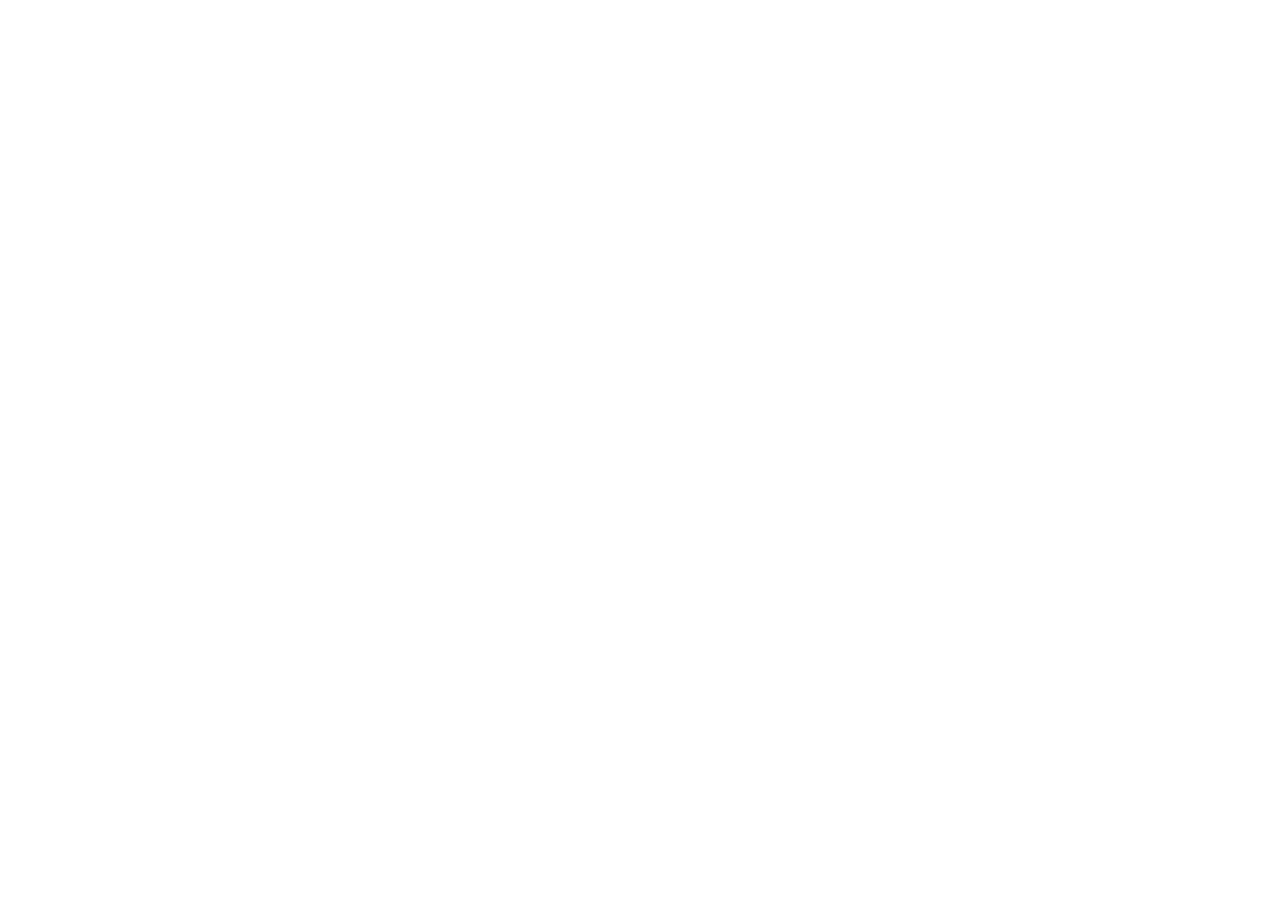
==== MonthCalender/index.html @ 06f99d70 "Add 'MonthCalender/' from commit '050fdc18ed589e28828a6c71d8e9e3cfb63324b7' git-subtree-dir: MonthCa" ====
<!DOCTYPE html>
<html lang="en">
<head>
    <meta charset="UTF-8">
    <meta name="viewport" content="width=device-width, initial-scale=1.0">
    <title>Month Calender</title>
</head>
<body>
    
</body>
</html>
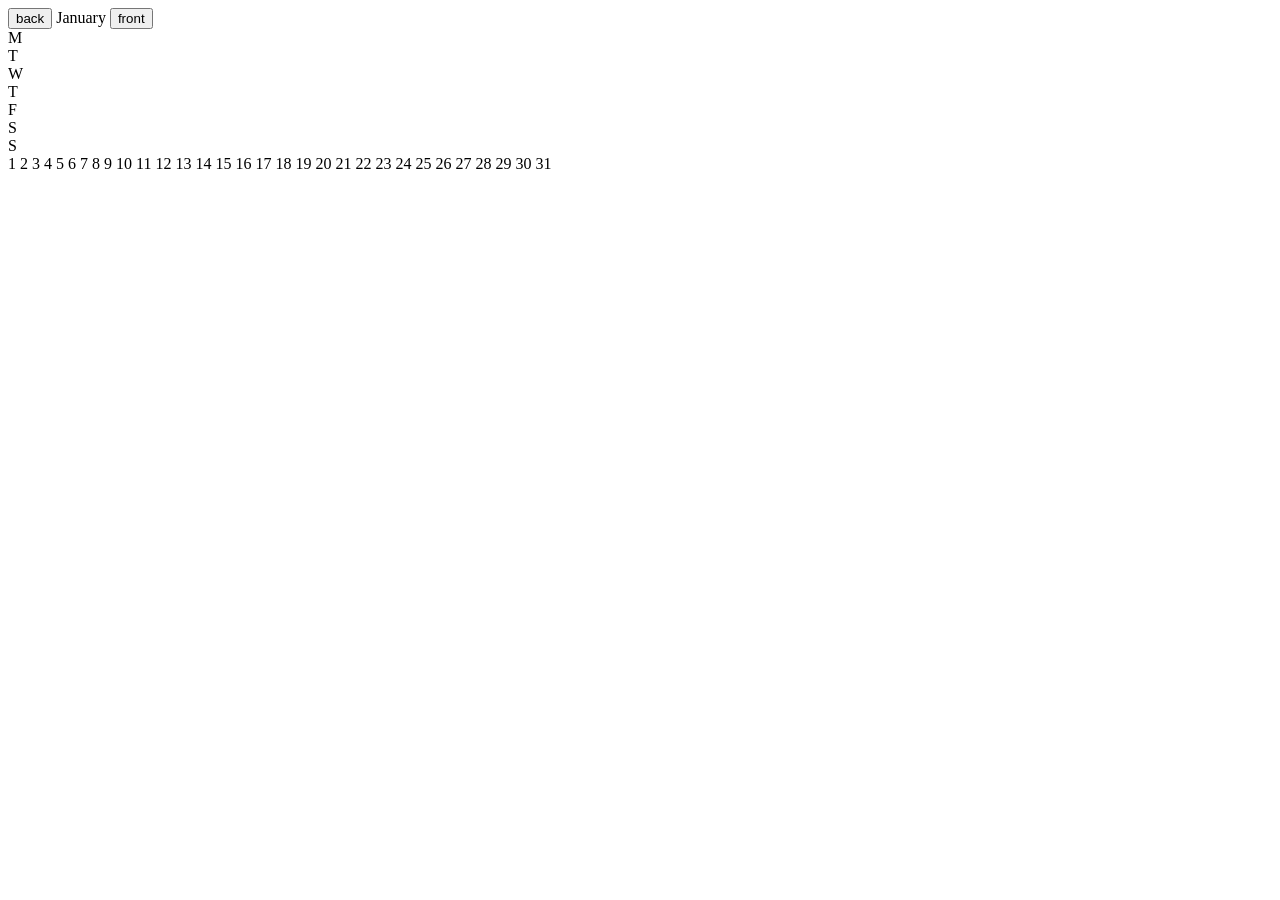
==== commit a48513a6: "basic calender structure" ====
--- a/MonthCalender/index.html
+++ b/MonthCalender/index.html
@@ -4,8 +4,26 @@
     <meta charset="UTF-8">
     <meta name="viewport" content="width=device-width, initial-scale=1.0">
     <title>Month Calender</title>
+    <link rel="stylesheet" href="styles/style.css">
 </head>
 <body>
-    
+    <main>
+        <div class="container">
+            <div class="top">
+                <button> back </button>
+                <span> January </span>
+                <button> front </button>
+            </div>
+            <div class="dates">
+                <div> M </div> <div> T </div> <div> W </div> <div> T </div> <div> F </div> <div> S </div> <div> S </div>
+                <span> 1 </span> <span> 2 </span> <span> 3 </span> <span> 4 </span> <span> 5 </span> <span> 6 </span> <span> 7 </span>
+                <span> 8 </span> <span> 9 </span> <span> 10 </span> <span> 11 </span> <span> 12 </span> <span> 13 </span> <span> 14 </span>
+                <span> 15 </span> <span> 16 </span> <span> 17 </span> <span> 18 </span> <span> 19 </span> <span> 20 </span> <span> 21 </span>
+                <span> 22 </span> <span> 23 </span> <span> 24 </span> <span> 25 </span> <span> 26 </span> <span> 27 </span> <span> 28 </span>
+                <span> 29 </span> <span> 30 </span> <span> 31 </span>
+            </div>
+        </div>
+    </main>
+    <script src="Scripts/scripts.js"></script>
 </body>
 </html>
--- a/MonthCalender/styles/style.css
+++ b/MonthCalender/styles/style.css
@@ -0,0 +1 @@
+
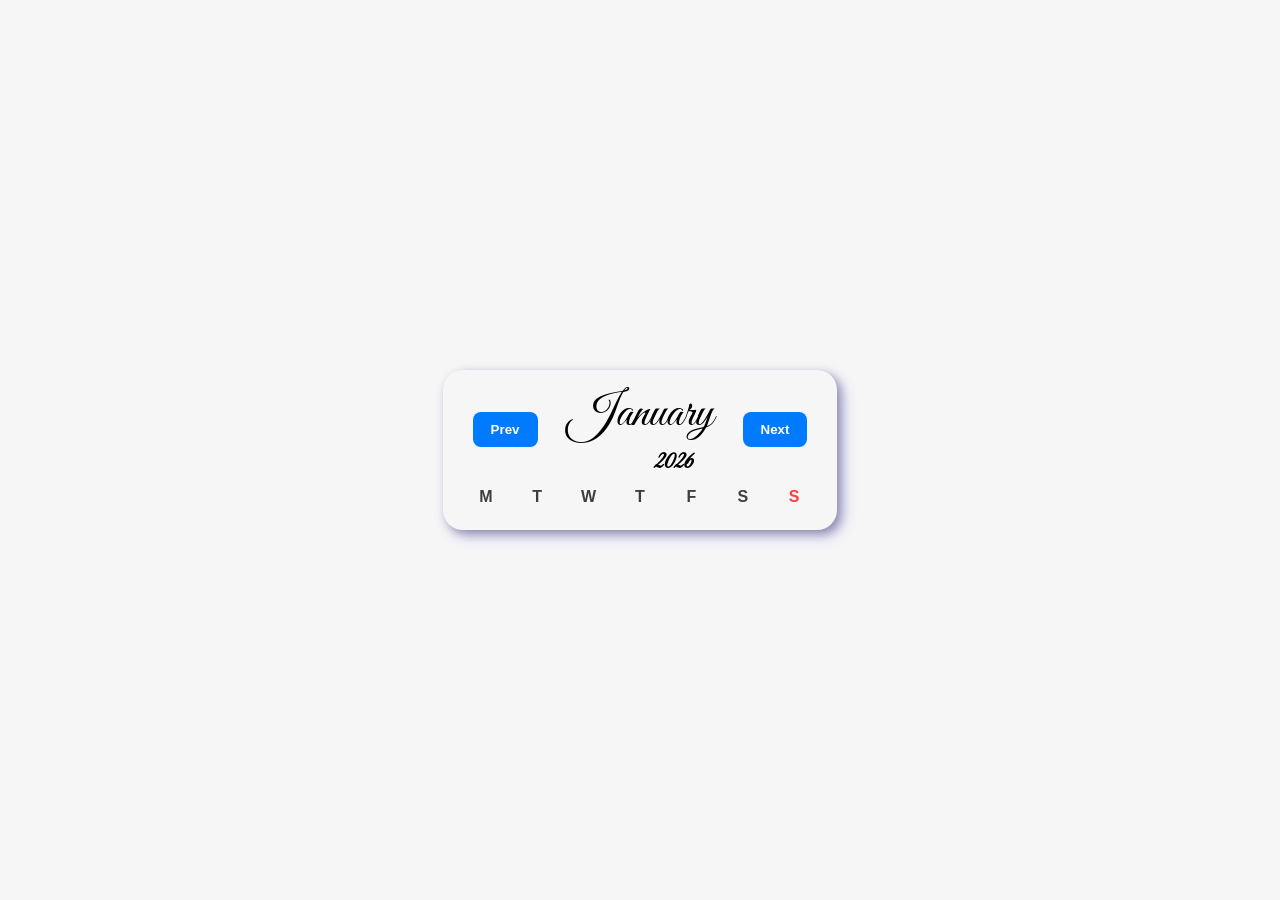
==== commit 8162603b: "updated UI/UX and html structure" ====
--- a/MonthCalender/index.html
+++ b/MonthCalender/index.html
@@ -4,24 +4,39 @@
     <meta charset="UTF-8">
     <meta name="viewport" content="width=device-width, initial-scale=1.0">
     <title>Month Calender</title>
+    <link href="https://fonts.googleapis.com/css2?family=Great+Vibes&display=swap" rel="stylesheet">
     <link rel="stylesheet" href="styles/style.css">
+    <link rel="stylesheet" href="styles/main.css">
 </head>
 <body>
     <main>
-        <div class="container">
-            <div class="top">
-                <button> back </button>
-                <span> January </span>
-                <button> front </button>
+        <div class="calendar">
+
+            <div class="cal-header">
+                <button> Prev </button>
+
+                <div class="date-title">
+                    <h2 id="month"> January </h2>
+                    <h3 id="year"> 2026 </h3>
+                </div>
+
+                <button> Next </button>
             </div>
-            <div class="dates">
-                <div> M </div> <div> T </div> <div> W </div> <div> T </div> <div> F </div> <div> S </div> <div> S </div>
-                <span> 1 </span> <span> 2 </span> <span> 3 </span> <span> 4 </span> <span> 5 </span> <span> 6 </span> <span> 7 </span>
-                <span> 8 </span> <span> 9 </span> <span> 10 </span> <span> 11 </span> <span> 12 </span> <span> 13 </span> <span> 14 </span>
-                <span> 15 </span> <span> 16 </span> <span> 17 </span> <span> 18 </span> <span> 19 </span> <span> 20 </span> <span> 21 </span>
-                <span> 22 </span> <span> 23 </span> <span> 24 </span> <span> 25 </span> <span> 26 </span> <span> 27 </span> <span> 28 </span>
-                <span> 29 </span> <span> 30 </span> <span> 31 </span>
+
+            <div class="cal-weekdays">
+                <div id="Mon"> M </div> 
+                <div id="Tue"> T </div> 
+                <div id="Wed"> W </div> 
+                <div id="Thu"> T </div> 
+                <div id="Fri"> F </div> 
+                <div id="Sat"> S </div> 
+                <div id="Sun"> S </div>
             </div>
+
+            <div class="days">
+                
+            </div>
+
         </div>
     </main>
     <script src="Scripts/scripts.js"></script>
--- a/MonthCalender/styles/style.css
+++ b/MonthCalender/styles/style.css
@@ -1 +1,26 @@
+:root {
+    /* Pastel Color Palette */
+    --col-jan: #b8e2fa; /* Ice Blue */
+    --col-feb: #fccce4; /* Soft Pink */
+    --col-mar: #cbf0cc; /* Mint Green */
+    --col-apr: #dcd6fc; /* Lavender */
+    --col-may: #fde2c9; /* Peach */
+    --col-jun: #fbf8cc; /* Lemon Yellow */
+    --col-jul: #bae6fd; /* Sky Blue */
+    --col-aug: #fde4cf; /* Warm Sand */
+    --col-sep: #e2eeb8; /* Sage */
+    --col-oct: #fcdec9; /* Muted Orange */
+    --col-nov: #d9e2ec; /* Cool Grey */
+    --col-dec: #c2f0e4; /* Aqua */
 
+}
+
+body {
+    font-family: sans-serif;
+    margin: 0;
+    background-color: #f6f6f6;
+    display: flex;
+    justify-content: center;
+    align-items: center;
+    min-height: 100vh;
+}
--- a/MonthCalender/styles/main.css
+++ b/MonthCalender/styles/main.css
@@ -0,0 +1,92 @@
+.calendar {
+    display: flex;
+    flex-direction: column;
+    max-width: 100%;
+    border-radius: 20px;
+    padding: 20px;
+    box-shadow: 4px 4px 10px rgba(0, 0, 0, 0.300), 6px 6px 15px rgba(0, 0, 255, 0.200);
+}
+
+.cal-header {
+    display: flex;
+    justify-content: space-between;
+    align-items: center;
+    margin-top: 0;
+    padding-top: 0;
+}
+
+.calendar button {
+    background-color: #007bff;
+    color: white;
+    border: none;
+    padding: 10px 18px;
+    border-radius: 8px;
+    cursor: pointer;
+    margin: 10px;
+    margin-top: 0;
+    font-weight: 700;
+    transition: background-color 0.2s ease;
+}
+
+.calendar button:hover {
+    background-color: #0044ff;
+}
+
+.date-title {
+    margin-left: 20px;
+    margin-right: 20px;
+}
+
+.date-title h2, .date-title h3 {
+    margin: 0;
+}
+
+h2 {
+    font-family: 'Great Vibes', cursive;
+    font-size: 3rem;
+    font-weight: 400;
+    margin: 0;
+    line-height: 1;
+    position: relative;
+    z-index: 2;
+    color: #000;
+    text-shadow: 2px 2px 0px rgba(255,255,255,0.4);
+}
+
+h3 {
+    font-family: 'Great Vibes', cursive;
+    position: relative;
+    font-size: 1.5rem;
+    padding-top: 10px;
+    left: 60%;
+    z-index: 2;
+}
+
+.cal-weekdays {
+    display: grid;
+    grid-template-columns: repeat(7, 1fr);
+    text-align: center;
+    gap: 5px;
+    color: rgba(0, 0, 0, 0.75);
+    margin-top: 10px;
+    margin-bottom: 2px;
+    font-weight:bold;    
+}
+
+.cal-weekdays div:last-child {
+    color: rgba(255, 0, 0, 0.75);
+}
+
+.days {
+    display: grid;
+    grid-template-columns: repeat(7, 1fr);
+    text-align: center;
+    gap: 5px;
+    color: rgba(0, 0, 0, 0.75);
+    margin-bottom: 2px;
+}
+
+.days div:nth-child(7n) {
+    color: rgba(255, 0, 0, 0.75);
+}
+
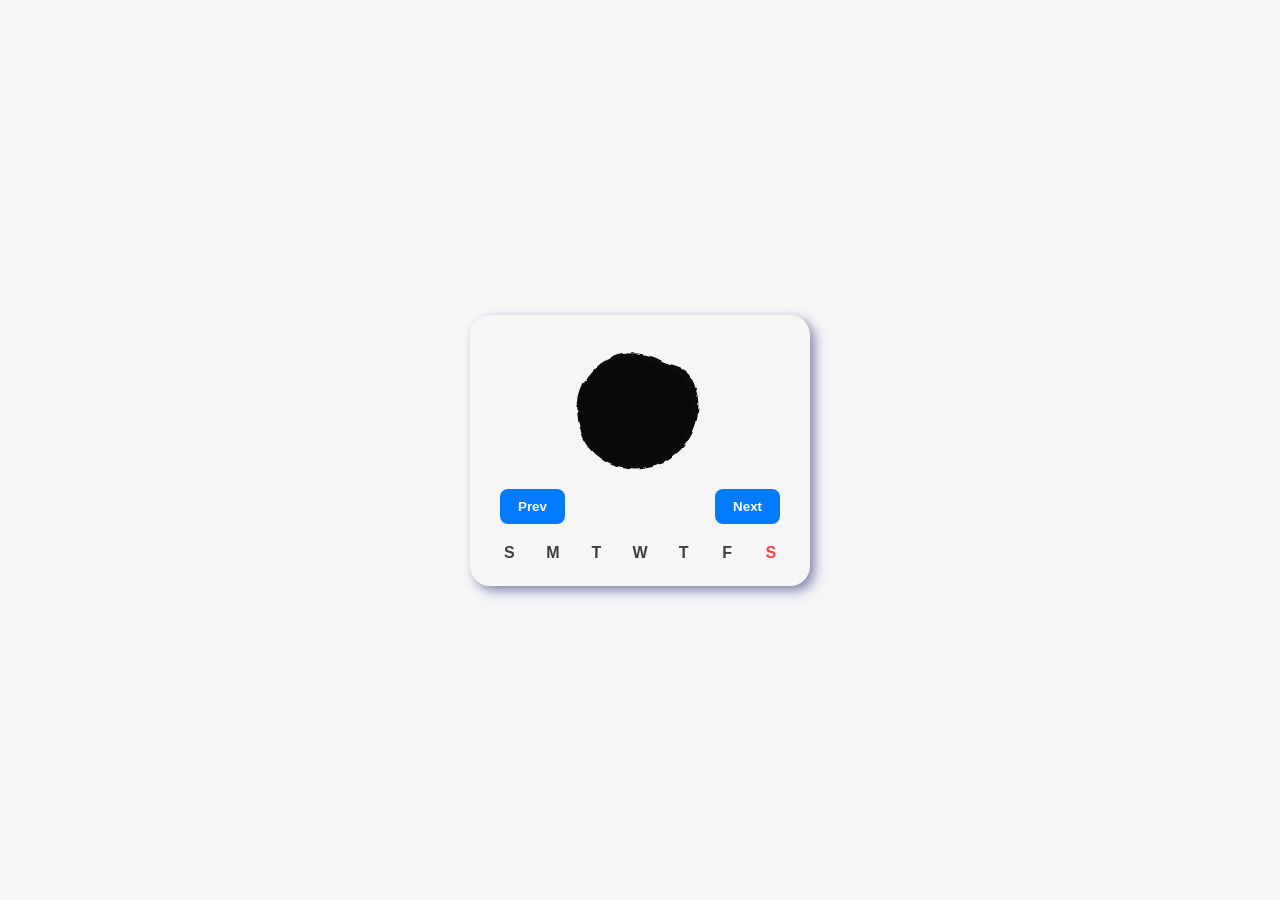
==== commit eaced8b7: "added svg" ====
--- a/MonthCalender/index.html
+++ b/MonthCalender/index.html
@@ -7,30 +7,64 @@
     <link href="https://fonts.googleapis.com/css2?family=Great+Vibes&display=swap" rel="stylesheet">
     <link rel="stylesheet" href="styles/style.css">
     <link rel="stylesheet" href="styles/main.css">
+    <link rel="stylesheet" href="styles/svg.css">
 </head>
 <body>
     <main>
         <div class="calendar">
 
+            <!-- SVG Definitions -->
+            <svg width="0" height="0" style="position: absolute;">
+                <defs>
+                    <filter id="displacementFilter">
+                        <feTurbulence type="turbulence" baseFrequency="0.01" numOctaves="3" result="turbulence" />
+                        <feDisplacementMap in2="turbulence" in="SourceGraphic" scale="15" xChannelSelector="R" yChannelSelector="G" />
+                    </filter>
+
+                    <symbol id="blob-template" viewBox="0 0 500 500">
+                        <path d="M426.6,155.1c25.4,63.2,16.5,134.3-15.8,187.3c-32.3,53-87.9,88.1-149.3,96.8c-61.4,8.7-128.6-10.1-171.2-53.5
+                        c-42.6-43.4-60.6-111.4-49.8-171.9c10.8-60.5,50.4-113.5,103.3-138.8c52.9-25.3,118.8-22.9,170.8,4.6
+                        C366.6,107.1,401.2,91.9,426.6,155.1z" 
+                        filter="url(#displacementFilter)" 
+                        fill="currentColor" 
+                        opacity="0.95" />
+
+                        <path d="M400,160c20,50,10,120-20,170c-30,50-80,80-140,90c-60,10-120-10-160-50
+                        c-40-40-55-100-45-160c10-60,45-110,95-135c50-25,110-20,160,5
+                        C340,105,380,110,400,160z" 
+                        style="mix-blend-mode: multiply; opacity: 0.3;"
+                        transform="translate(10, 10)"
+                        filter="url(#displacementFilter)"
+                        fill="currentColor"/>
+                    </symbol>
+                </defs>
+            </svg>
+
+            <div class="watercolor-bg" id="svg-color-container">
+                <svg>
+                    <use href="#blob-template"></use>
+                </svg>
+            </div>
+
             <div class="cal-header">
-                <button> Prev </button>
+                <button id="previous"> Prev </button>
 
                 <div class="date-title">
-                    <h2 id="month"> January </h2>
-                    <h3 id="year"> 2026 </h3>
+                    <h2 id="month"></h2>
+                    <h3 id="year"></h3>
                 </div>
 
-                <button> Next </button>
+                <button id="Next"> Next </button>
             </div>
 
             <div class="cal-weekdays">
+                <div id="Sun"> S </div>
                 <div id="Mon"> M </div> 
                 <div id="Tue"> T </div> 
                 <div id="Wed"> W </div> 
                 <div id="Thu"> T </div> 
                 <div id="Fri"> F </div> 
                 <div id="Sat"> S </div> 
-                <div id="Sun"> S </div>
             </div>
 
             <div class="days">
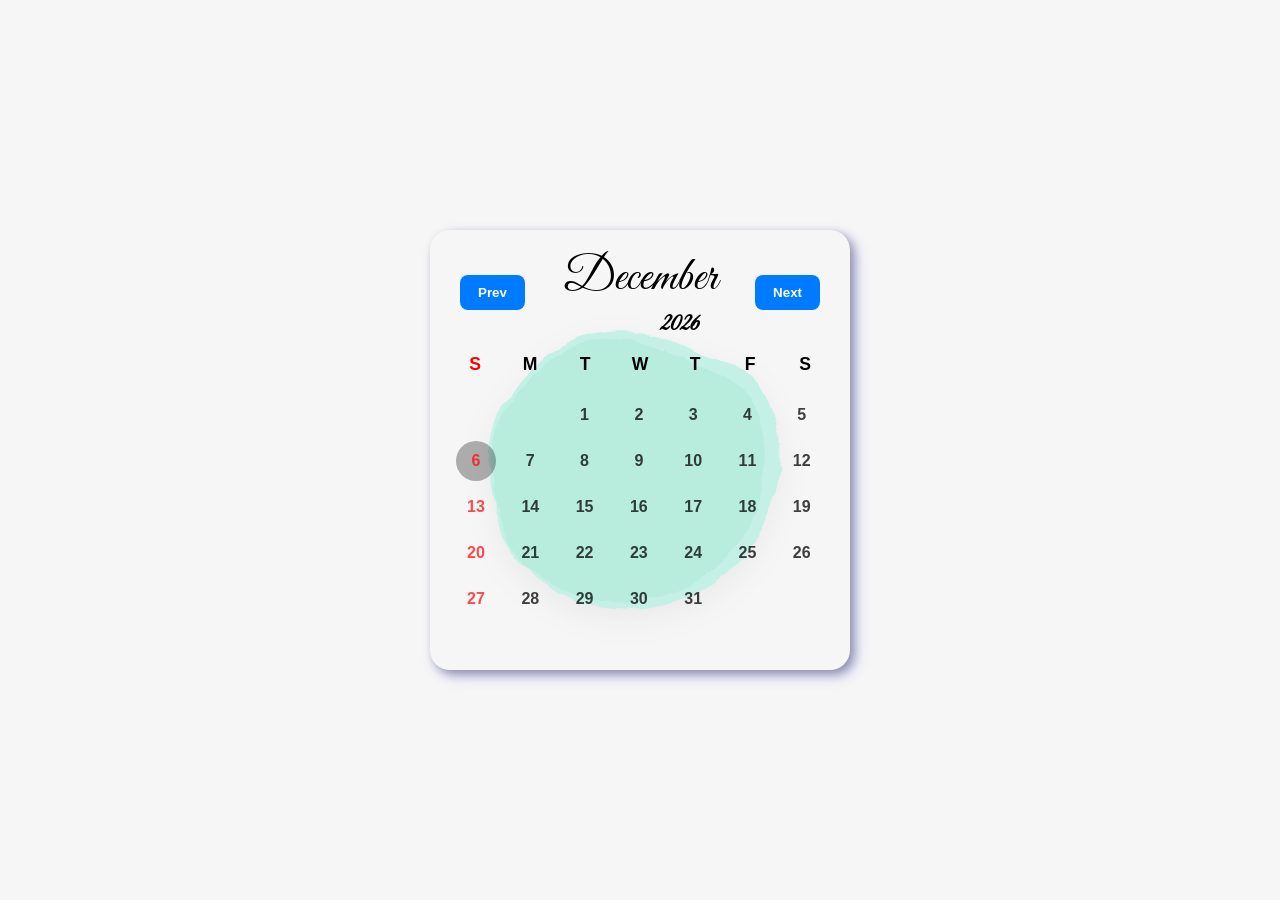
==== commit bded3805: "added dropdown for month selection" ====
--- a/MonthCalender/index.html
+++ b/MonthCalender/index.html
@@ -8,6 +8,7 @@
     <link rel="stylesheet" href="styles/style.css">
     <link rel="stylesheet" href="styles/main.css">
     <link rel="stylesheet" href="styles/svg.css">
+    <link rel="stylesheet" href="styles/dropdown.css">
 </head>
 <body>
     <main>
@@ -50,8 +51,34 @@
                 <button id="previous"> Prev </button>
 
                 <div class="date-title">
-                    <h2 id="month"></h2>
-                    <h3 id="year"></h3>
+
+                    <div class="dropdown-wrapper-month">
+                        <h2 id="month" class="trigger"></h2>
+
+                        <div class="dropdown-menu-month" id="month-menu">
+                            <div class="menu-item jan" data-month="1">January</div>
+                            <div class="menu-item feb" data-month="2">February</div>
+                            <div class="menu-item mar" data-month="3">March</div>
+                            <div class="menu-item apr" data-month="4">April</div>
+                            <div class="menu-item may" data-month="5">May</div>
+                            <div class="menu-item jun" data-month="6">June</div>
+                            <div class="menu-item jul" data-month="7">July</div>
+                            <div class="menu-item aug" data-month="8">August</div>
+                            <div class="menu-item sep" data-month="9">September</div>
+                            <div class="menu-item oct" data-month="10">October</div>
+                            <div class="menu-item nov" data-month="11">November</div>
+                            <div class="menu-item dec" data-month="12">December</div>
+
+                        </div>
+                    </div>
+
+                    <div class="dropdown-wrapper-year">
+                        <h3 id="year" class="trigger"></h3>
+
+                        <div class="dropdown-menu-year" id="year-menu">
+                        </div>
+                    </div>
+
                 </div>
 
                 <button id="Next"> Next </button>
--- a/MonthCalender/styles/style.css
+++ b/MonthCalender/styles/style.css
@@ -13,7 +13,22 @@
     --col-nov: #d9e2ec; /* Cool Grey */
     --col-dec: #c2f0e4; /* Aqua */
 
+
 }
+
+/* Assign variables to classes */
+.jan { --theme-col: var(--col-jan); }
+.feb { --theme-col: var(--col-feb); }
+.mar { --theme-col: var(--col-mar); }
+.apr { --theme-col: var(--col-apr); }
+.may { --theme-col: var(--col-may); }
+.jun { --theme-col: var(--col-jun); }
+.jul { --theme-col: var(--col-jul); }
+.aug { --theme-col: var(--col-aug); }
+.sep { --theme-col: var(--col-sep); }
+.oct { --theme-col: var(--col-oct); }
+.nov { --theme-col: var(--col-nov); }
+.dec { --theme-col: var(--col-dec); }
 
 body {
     font-family: sans-serif;
--- a/MonthCalender/styles/main.css
+++ b/MonthCalender/styles/main.css
@@ -1,7 +1,11 @@
 .calendar {
+    position: relative;
+    background-color: transparent;
+    z-index: 1;
     display: flex;
     flex-direction: column;
-    max-width: 100%;
+    min-width: 380px;
+    min-height: 400px;
     border-radius: 20px;
     padding: 20px;
     box-shadow: 4px 4px 10px rgba(0, 0, 0, 0.300), 6px 6px 15px rgba(0, 0, 255, 0.200);
@@ -35,6 +39,9 @@
 .date-title {
     margin-left: 20px;
     margin-right: 20px;
+    display: flex;
+    flex-direction: column;
+    align-items: end;
 }
 
 .date-title h2, .date-title h3 {
@@ -45,7 +52,6 @@
     font-family: 'Great Vibes', cursive;
     font-size: 3rem;
     font-weight: 400;
-    margin: 0;
     line-height: 1;
     position: relative;
     z-index: 2;
@@ -57,8 +63,8 @@
     font-family: 'Great Vibes', cursive;
     position: relative;
     font-size: 1.5rem;
-    padding-top: 10px;
-    left: 60%;
+    padding-top: 5px;
+    right: 40%;
     z-index: 2;
 }
 
@@ -67,26 +73,46 @@
     grid-template-columns: repeat(7, 1fr);
     text-align: center;
     gap: 5px;
-    color: rgba(0, 0, 0, 0.75);
+    color: rgba(0, 0, 0);
     margin-top: 10px;
-    margin-bottom: 2px;
-    font-weight:bold;    
+    margin-bottom: 12px;
+    font-weight:bold;
+    cursor: default;
+    font-size: 1.1em;
 }
 
-.cal-weekdays div:last-child {
-    color: rgba(255, 0, 0, 0.75);
+.cal-weekdays div:first-child {
+    color: rgba(255, 0, 0);
 }
 
 .days {
+    padding-left: 6px;
     display: grid;
     grid-template-columns: repeat(7, 1fr);
     text-align: center;
-    gap: 5px;
+    gap: 6px;
     color: rgba(0, 0, 0, 0.75);
-    margin-bottom: 2px;
+    margin-bottom: 8px;
+    margin-top: 8px;
+    cursor: pointer;
+    font-weight: 550;
 }
 
-.days div:nth-child(7n) {
-    color: rgba(255, 0, 0, 0.75);
+.days div {
+    width: 40px;
+    height: 40px;
+    display: flex;
+    justify-content: center;
+    align-items: center;
 }
 
+.days div:nth-child(7n + 1) {
+    color: rgba(255, 0, 0, 0.7);
+}
+
+.days .today {
+    background-color: rgba(0, 0, 0, 0.3);
+    color: white;
+    font-weight: bold;
+    border-radius: 50%;
+}
--- a/MonthCalender/styles/svg.css
+++ b/MonthCalender/styles/svg.css
@@ -0,0 +1,25 @@
+.watercolor-bg {
+    position: absolute;
+    top: 50%;
+    left: 50%;
+    transform: translate(-50%, -45%);
+    width: 360px; 
+    height: 360px;
+    z-index: -1;
+    pointer-events: none;
+    /* Flex center to hold the SVG */
+    display: flex;
+    justify-content: center;
+    align-items: center;
+}
+
+.watercolor-bg svg {
+    width: 100%;
+    height: 100%;
+    overflow: visible;
+    filter: drop-shadow(0px 10px 15px rgba(0, 0, 0, 0.05));
+    /* This fills the current text color into the SVG shape */
+    color: var(--theme-col); 
+    fill: currentColor;
+    transition: color 0.5s ease-in-out;
+}
--- a/MonthCalender/styles/dropdown.css
+++ b/MonthCalender/styles/dropdown.css
@@ -0,0 +1,83 @@
+.dropdown-wrapper-month {
+    position: relative;
+}
+
+.dropdown-wrapper-month .trigger {
+    cursor: pointer;
+    margin: 0;
+    padding: 4px;
+    border-radius: 8px;
+    transition: background-color 0.2s ease;
+}
+
+.dropdown-wrapper-month .trigger:hover {
+    background-color: rgba(0, 0, 0, 0.05); 
+}
+
+.dropdown-menu-month {
+    position: absolute;
+    top: 100%;
+    left: 50%;
+    transform: translateX(-50%);
+    
+    z-index: 100; 
+    background-color: #ffffff;
+    border-radius: 12px;
+    box-shadow: 0 8px 20px rgba(0, 0, 0, 0.15);
+    overflow: hidden;
+    
+    max-height: 300px; 
+    width: 300px;
+    
+    display: none;
+    grid-template-columns: repeat(3, 1fr);
+    margin-top: 0;
+}
+
+.dropdown-menu-month .menu-item {
+    background-image: 
+        linear-gradient(rgba(0, 0, 0, 0.3) 1px, transparent 1px),
+        linear-gradient(90deg, rgba(0, 0, 0, 0.3) 1px, transparent 1px);
+    background-size: 100px 100px;
+
+}
+.menu-item {
+    padding: 10px 10px;
+    font-family: sans-serif;
+    font-size: 1rem;
+    font-weight: 500;
+    color: #333;
+    cursor: pointer;
+    text-align: center;
+    transition: background-color 0.2s ease;
+}
+
+.dropdown-menu-month .menu-item:hover {
+    background-color: var(--theme-col);
+}
+
+
+.dropdown-menu-month.show {
+    display: grid;
+}
+
+
+
+
+
+
+.dropdown-wrapper-year {
+    position: relative;
+}
+
+.dropdown-wrapper-year .trigger {
+    cursor: pointer;
+    margin: 0;
+    padding: 4px;
+    border-radius: 8px;
+    transition: background-color 0.2s ease;
+}
+
+.dropdown-wrapper-year .trigger:hover {
+    background-color: rgba(0, 0, 0, 0.05); 
+}
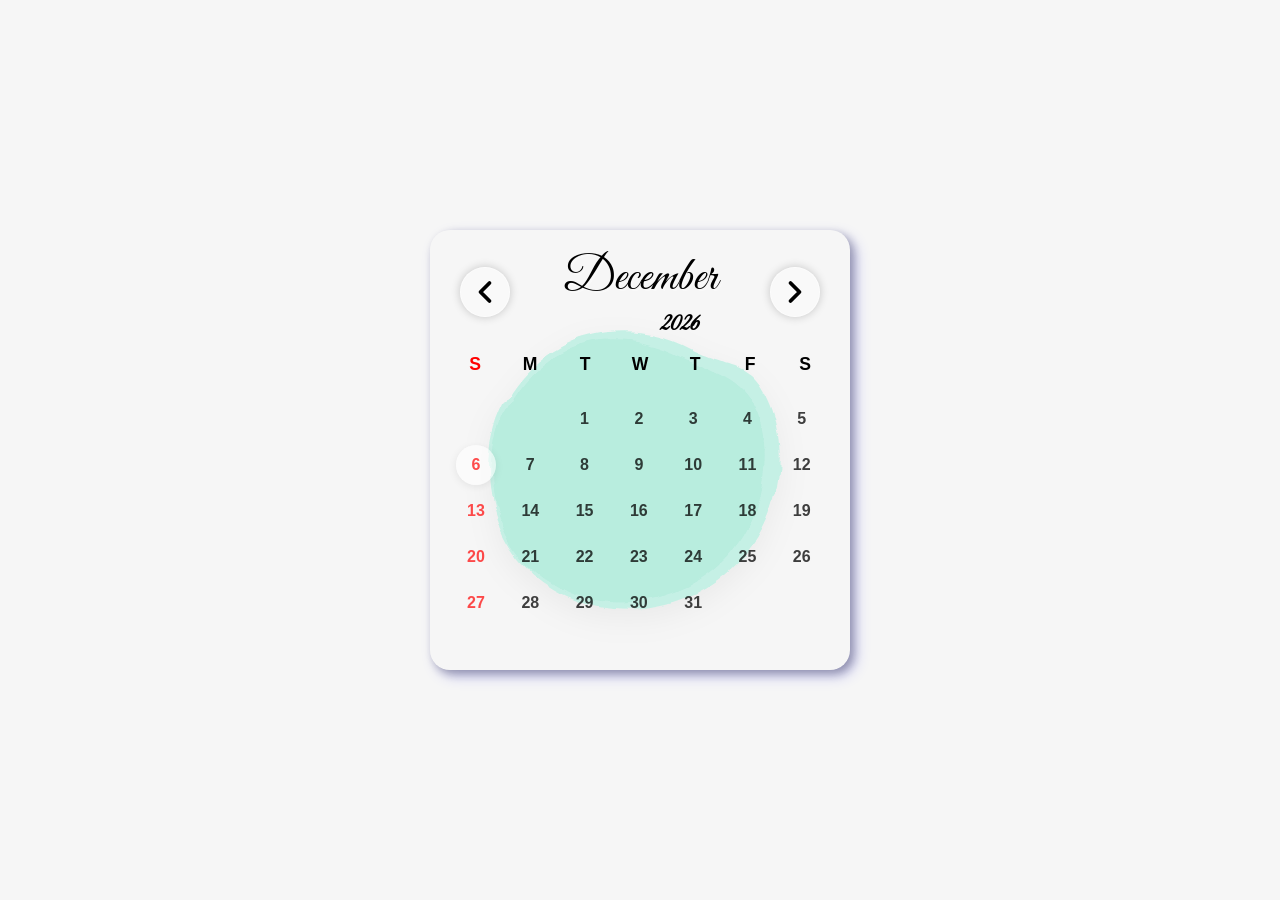
==== commit 474758a1: "updated year dropdown and  current date highlight" ====
--- a/MonthCalender/index.html
+++ b/MonthCalender/index.html
@@ -48,7 +48,11 @@
             </div>
 
             <div class="cal-header">
-                <button id="previous"> Prev </button>
+                <button id="previous" aria-label="Previous Month">
+                    <svg width="50" height="50" viewBox="0 0 24 24" fill="none" stroke="currentColor" stroke-width="2.5" stroke-linecap="round" stroke-linejoin="round">
+                        <polyline points="15 18 9 12 15 6"></polyline>
+                    </svg>
+                </button>
 
                 <div class="date-title">
 
@@ -81,7 +85,11 @@
 
                 </div>
 
-                <button id="Next"> Next </button>
+                <button id="Next" aria-label="Next Month">
+                    <svg width="50" height="50" viewBox="0 0 24 24" fill="none" stroke="currentColor" stroke-width="2.5" stroke-linecap="round" stroke-linejoin="round">
+                        <polyline points="9 18 15 12 9 6"></polyline>
+                    </svg>
+                </button>
             </div>
 
             <div class="cal-weekdays">
--- a/MonthCalender/styles/main.css
+++ b/MonthCalender/styles/main.css
@@ -4,7 +4,7 @@
     z-index: 1;
     display: flex;
     flex-direction: column;
-    min-width: 380px;
+    width: 380px;
     min-height: 400px;
     border-radius: 20px;
     padding: 20px;
@@ -20,20 +20,29 @@
 }
 
 .calendar button {
-    background-color: #007bff;
-    color: white;
-    border: none;
-    padding: 10px 18px;
-    border-radius: 8px;
+    background-color: rgba(255, 255, 255, 0.3);
+    backdrop-filter: blur(5px);
+    -webkit-backdrop-filter: blur(5px);
+    border: 1px solid rgba(255, 255, 255, 0.5);
+    color: #000;
+    width: 50px;
+    height: 50px;
+    border-radius: 50%;
     cursor: pointer;
     margin: 10px;
     margin-top: 0;
-    font-weight: 700;
-    transition: background-color 0.2s ease;
+    display: flex;
+    justify-content: center;
+    align-items: center;
+    transition: all 0.2s ease;
+    box-shadow: 0 0 10px rgba(0, 0, 0, 0.2);
 }
 
 .calendar button:hover {
-    background-color: #0044ff;
+    background-color: rgba(255, 255, 255, 0.5);
+    border: 1px solid rgba(255, 255, 255, 0.8);
+    box-shadow: 0 6px 12px rgba(0, 0, 0, 0.1);
+    transform: scale(1.1);
 }
 
 .date-title {
@@ -75,7 +84,7 @@
     gap: 5px;
     color: rgba(0, 0, 0);
     margin-top: 10px;
-    margin-bottom: 12px;
+    margin-bottom: 24px;
     font-weight:bold;
     cursor: default;
     font-size: 1.1em;
@@ -93,7 +102,6 @@
     gap: 6px;
     color: rgba(0, 0, 0, 0.75);
     margin-bottom: 8px;
-    margin-top: 8px;
     cursor: pointer;
     font-weight: 550;
 }
@@ -110,9 +118,33 @@
     color: rgba(255, 0, 0, 0.7);
 }
 
+.days .day {
+    transition: all 0.2s ease; 
+    position: relative;
+}
+
+.days .day.selected {
+    background-color: transparent;
+    /* Makes the inside of the text invisible */
+    color: transparent; 
+    /* Draws a bold outline around the text shape */
+    -webkit-text-stroke: 1.2px #000;
+    font-weight: 1000;
+    transform: scale(1.2); 
+}
+
+.days .day:not(.selected):hover {
+    background-color: rgba(0, 0, 0, 0.1);
+    color: #000;
+    border-radius: 50%;
+    transform: scale(1.1);
+}
+
 .days .today {
-    background-color: rgba(0, 0, 0, 0.3);
-    color: white;
+    background-color: rgba(255, 255, 255, 0.6);
+    color: #000;
     font-weight: bold;
     border-radius: 50%;
-}+    box-shadow: 0 2px 8px rgba(0, 0, 0, 0.08); 
+}
+
--- a/MonthCalender/styles/dropdown.css
+++ b/MonthCalender/styles/dropdown.css
@@ -34,13 +34,6 @@
     margin-top: 0;
 }
 
-.dropdown-menu-month .menu-item {
-    background-image: 
-        linear-gradient(rgba(0, 0, 0, 0.3) 1px, transparent 1px),
-        linear-gradient(90deg, rgba(0, 0, 0, 0.3) 1px, transparent 1px);
-    background-size: 100px 100px;
-
-}
 .menu-item {
     padding: 10px 10px;
     font-family: sans-serif;
@@ -80,4 +73,69 @@
 
 .dropdown-wrapper-year .trigger:hover {
     background-color: rgba(0, 0, 0, 0.05); 
-}+}
+
+.dropdown-menu-year {
+    position: absolute;
+    top: 10%;
+    left: 50%;
+    transform: translateX(-67%);
+    
+    z-index: 100; 
+    background: rgba(255, 255, 255, 0.4); /* Translucent white */
+    backdrop-filter: blur(15px);         /* The frosted glass effect */
+    -webkit-backdrop-filter: blur(12px);
+    
+    border: 1px solid rgba(255, 255, 255, 0.3); /* Thin light border */
+    border-radius: 16px;
+    box-shadow: 0 8px 32px 0 rgba(31, 38, 135, 0.15); /* Soft, deep shadow */
+
+    overflow: hidden;
+    
+    max-height: 400px;
+    overflow-y: auto;
+    width: 340px;
+    
+    display: none;
+    grid-template-columns: repeat(3, 1fr);
+    margin-top: 0;
+    scroll-behavior: smooth;
+
+}
+.menu-year {
+    padding: 10px 10px;
+    font-family: sans-serif;
+    font-size: 1.1rem;
+    font-weight: 500;
+    color: #000;
+    cursor: pointer;
+    text-align: center;
+    border-radius: 16px;
+    transition: background-color 0.2s ease;
+}
+
+.menu-year:hover {
+    border-radius: 16px;
+    background-color: rgba(0, 0, 0, 0.2);
+    color: #000;
+}
+
+.dropdown-menu-year.show {
+    display: grid;
+}
+
+.dropdown-menu-year::-webkit-scrollbar {
+    width: 12px;
+}
+
+.dropdown-menu-year::-webkit-scrollbar-thumb {
+    background: rgba(0, 0, 0, 0.5);
+    border-radius: 10px;
+}
+
+.active-year {
+    background-color: rgba(255, 255, 255, 0.7);
+    color: rgba(0, 0, 0, 0.8);
+    border-radius: 16px;
+    box-shadow: 0 0 10px rgba(255, 255, 255, 0.2);
+}
